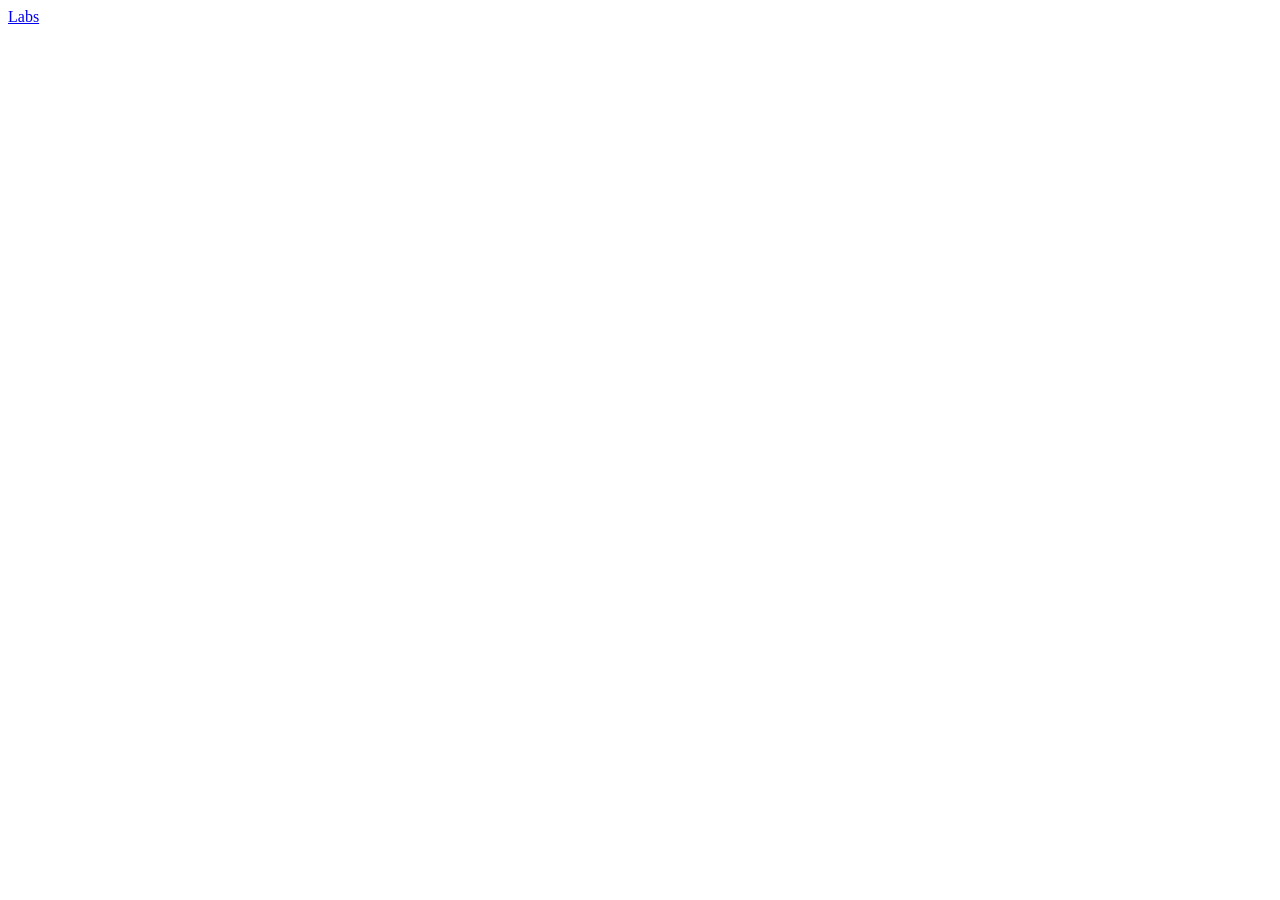
==== index.html @ 4e432cac "Add CPIT405 Lab files" ====
<!DOCTYPE html>
<html lang="en">
<head>
    <meta charset="UTF-8">
    <meta name="viewport" content="width=device-width, initial-scale=1.0">
    <title>Document</title>
</head>
<body>

    <a href="labs.html">Labs</a>

</body>
</html>
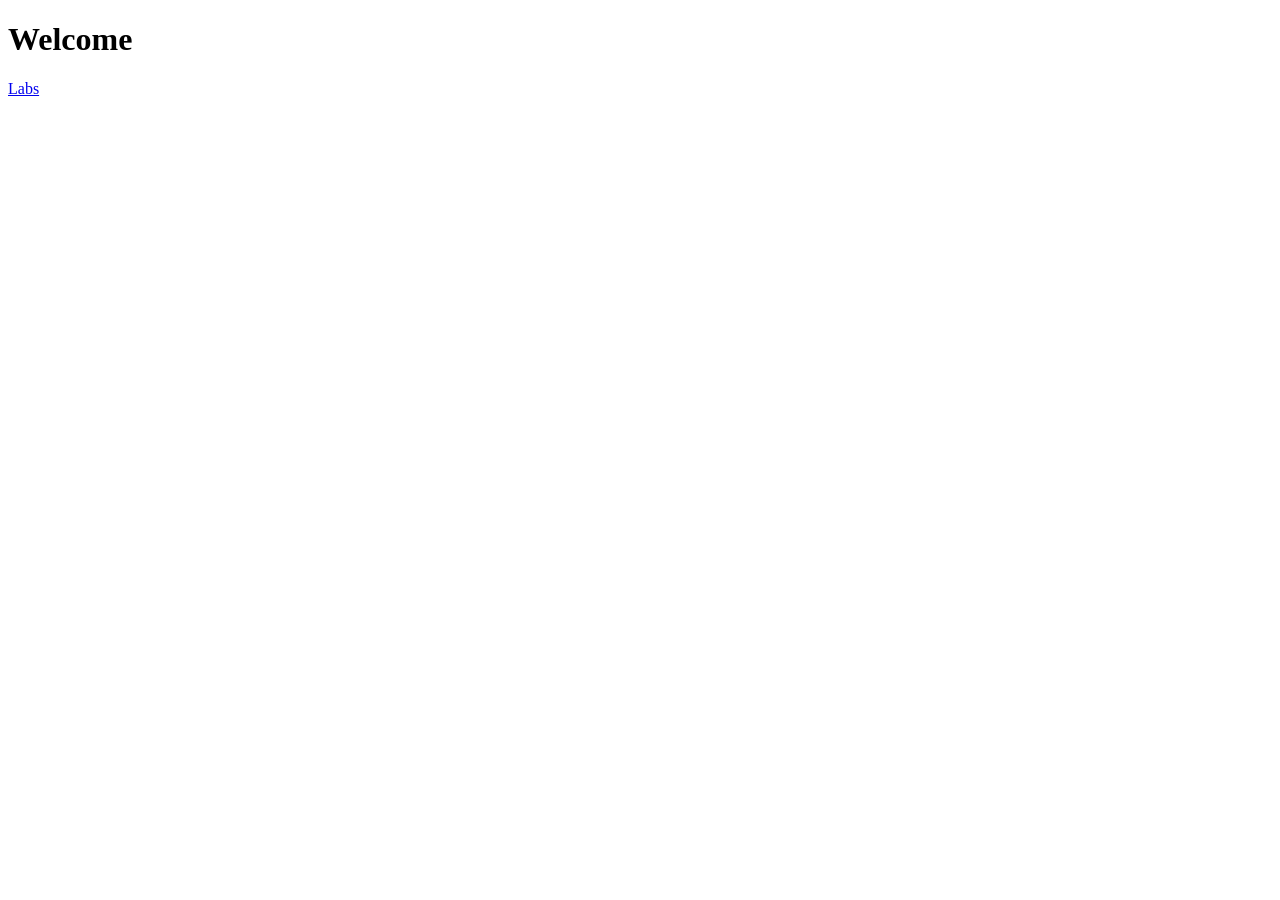
==== commit 1d8f806d: "Update navigation links" ====
--- a/index.html
+++ b/index.html
@@ -3,11 +3,11 @@
 <head>
     <meta charset="UTF-8">
     <meta name="viewport" content="width=device-width, initial-scale=1.0">
-    <title>Document</title>
+    <h1>Welcome</h1>
 </head>
 <body>
-
-    <a href="labs.html">Labs</a>
-
+   
+        <a href="labs.html">Labs</a>
+   
 </body>
 </html>
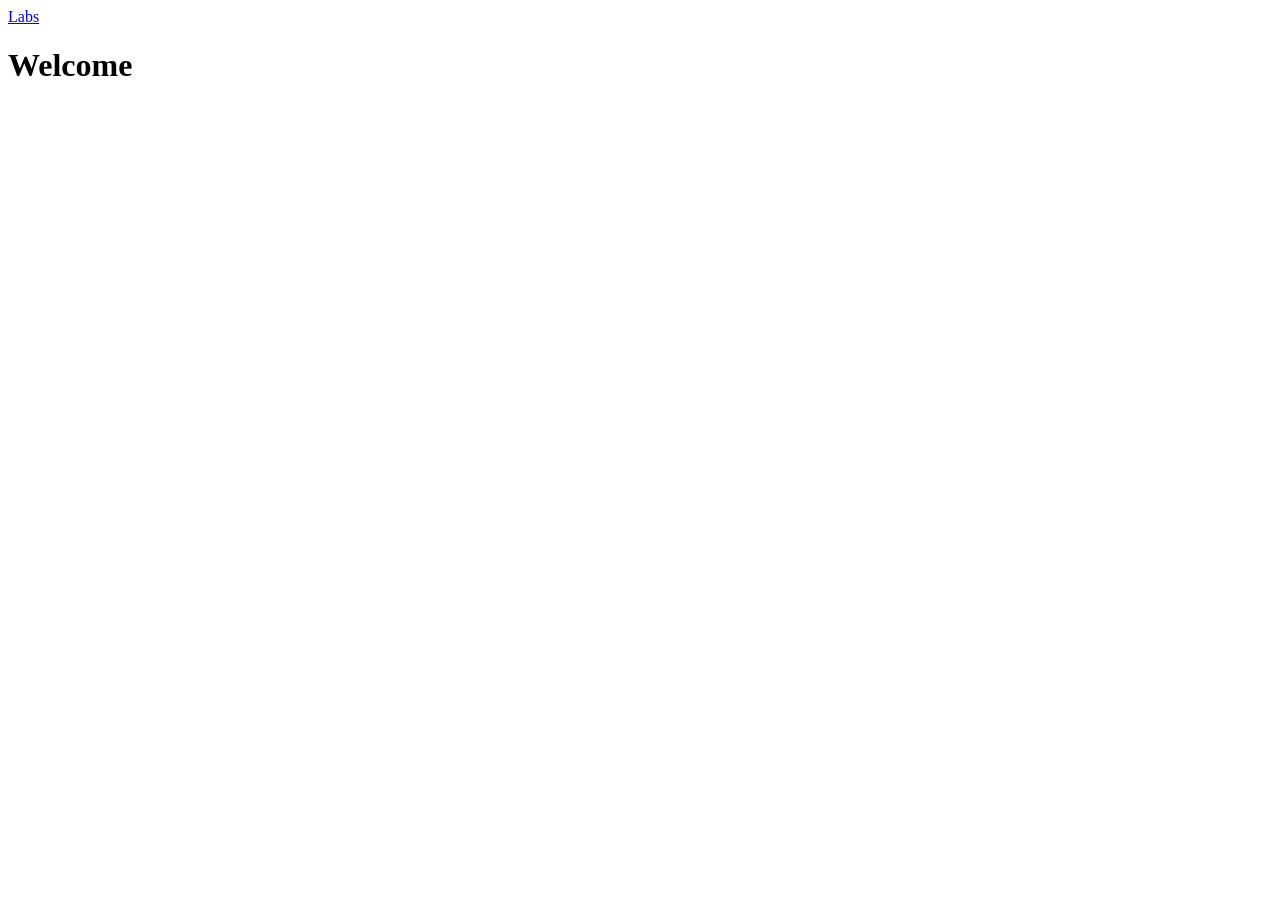
==== commit 202248ab: "Update home page and lab links" ====
--- a/index.html
+++ b/index.html
@@ -3,11 +3,12 @@
 <head>
     <meta charset="UTF-8">
     <meta name="viewport" content="width=device-width, initial-scale=1.0">
-    <h1>Welcome</h1>
+   
 </head>
 <body>
    
         <a href="labs.html">Labs</a>
+         <h1>Welcome</h1>
    
 </body>
 </html>
